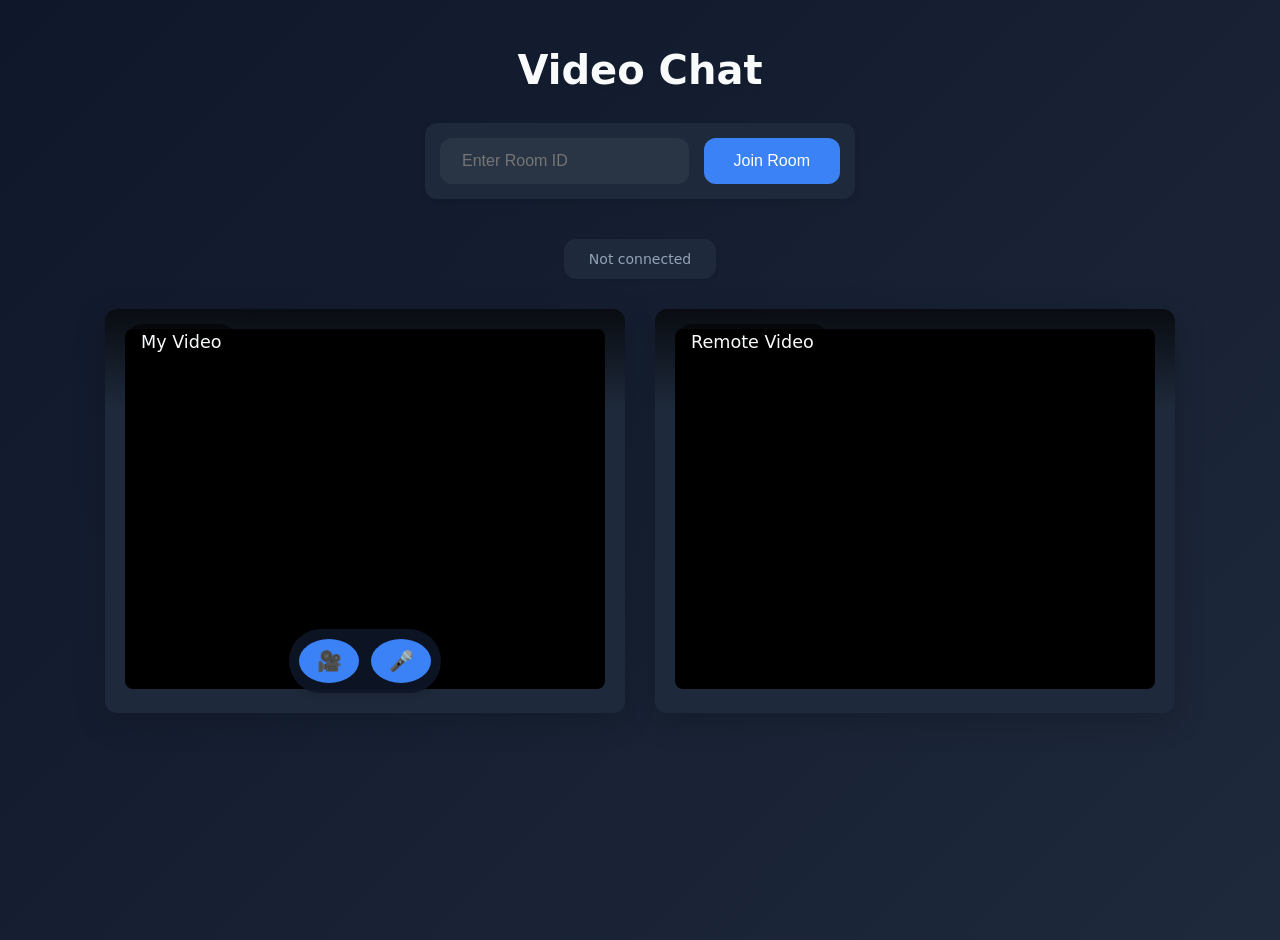
==== web/static/index.html @ 14f8e8af "feat(ui): add WebRTC front-end with video chat interface and signaling logic" ====
<!DOCTYPE html>
<html lang="en">
  <head>
    <meta charset="UTF-8" />
    <meta name="viewport" content="width=device-width, initial-scale=1.0" />
    <title>WebRTC Video Chat</title>
    <style>
      :root {
        --bg-color: #0f172a;
        --surface-color: #1e293b;
        --primary-color: #3b82f6;
        --primary-hover: #2563eb;
        --danger-color: #ef4444;
        --danger-hover: #dc2626;
        --text-color: #f8fafc;
        --text-secondary: #94a3b8;
        --border-radius: 12px;
      }

      body {
        font-family: "Segoe UI", -apple-system, system-ui, sans-serif;
        margin: 0;
        min-height: 100vh;
        padding: 20px;
        display: flex;
        flex-direction: column;
        align-items: center;
        background: linear-gradient(135deg, var(--bg-color), #1e293b);
        color: var(--text-color);
      }

      h1 {
        font-size: 2.5rem;
        margin-bottom: 30px;
        color: var(--text-color);
        text-align: center;
        font-weight: 600;
        text-shadow: 0 2px 4px rgba(0, 0, 0, 0.1);
      }

      .video-container {
        display: flex;
        gap: 30px;
        margin: 20px 0;
        flex-wrap: wrap;
        justify-content: center;
        width: 100%;
        max-width: 1200px;
      }

      .video-wrapper {
        background-color: var(--surface-color);
        padding: 20px;
        border-radius: var(--border-radius);
        box-shadow: 0 8px 32px rgba(0, 0, 0, 0.2);
        position: relative;
        width: 480px;
        transition: transform 0.3s ease;
      }

      .video-wrapper:hover {
        transform: translateY(-5px);
      }

      video {
        width: 100%;
        height: 360px;
        background-color: #000;
        border-radius: calc(var(--border-radius) - 4px);
        object-fit: cover;
      }

      .video-title {
        position: absolute;
        top: 15px;
        left: 20px;
        margin: 0;
        color: var(--text-color);
        font-size: 1.1rem;
        font-weight: 500;
        z-index: 10;
        text-shadow: 0 1px 2px rgba(0, 0, 0, 0.3);
        background: rgba(0, 0, 0, 0.5);
        padding: 8px 16px;
        border-radius: 20px;
      }

      .video-controls {
        position: absolute;
        bottom: 20px;
        left: 50%;
        transform: translateX(-50%);
        display: flex;
        gap: 12px;
        background: rgba(15, 23, 42, 0.85);
        padding: 10px;
        border-radius: 50px;
        backdrop-filter: blur(8px);
        box-shadow: 0 4px 6px rgba(0, 0, 0, 0.1);
        z-index: 10;
      }

      .control-button {
        width: 44px;
        height: 44px;
        border-radius: 50%;
        border: none;
        cursor: pointer;
        background-color: var(--primary-color);
        color: white;
        display: flex;
        align-items: center;
        justify-content: center;
        transition: all 0.2s ease;
        font-size: 20px;
      }

      .control-button:hover {
        background-color: var(--primary-hover);
        transform: scale(1.05);
      }

      .control-button.off {
        background-color: var(--danger-color);
      }

      .control-button.off:hover {
        background-color: var(--danger-hover);
      }

      .join-controls {
        margin-bottom: 30px;
        display: flex;
        gap: 15px;
        width: 100%;
        max-width: 400px;
        background: var(--surface-color);
        padding: 15px;
        border-radius: var(--border-radius);
        box-shadow: 0 4px 6px rgba(0, 0, 0, 0.1);
      }

      input {
        flex: 1;
        padding: 12px 20px;
        border: 2px solid transparent;
        border-radius: var(--border-radius);
        font-size: 16px;
        background-color: rgba(255, 255, 255, 0.05);
        color: var(--text-color);
        transition: all 0.3s ease;
      }

      input:focus {
        outline: none;
        border-color: var(--primary-color);
        background-color: rgba(255, 255, 255, 0.1);
      }

      button {
        padding: 12px 30px;
        border: none;
        border-radius: var(--border-radius);
        background-color: var(--primary-color);
        color: white;
        font-size: 16px;
        font-weight: 500;
        cursor: pointer;
        transition: all 0.3s ease;
      }

      button:hover {
        background-color: var(--primary-hover);
        transform: translateY(-2px);
        box-shadow: 0 4px 12px rgba(59, 130, 246, 0.4);
      }

      .status {
        margin: 10px 0;
        padding: 12px 25px;
        border-radius: var(--border-radius);
        background-color: var(--surface-color);
        color: var(--text-secondary);
        font-size: 14px;
        box-shadow: 0 2px 4px rgba(0, 0, 0, 0.1);
      }

      /* Icon styles */
      #videoBtn::before,
      #mainVideoBtn::before {
        content: "🎥";
      }

      #audioBtn::before,
      #mainAudioBtn::before {
        content: "🎤";
      }

      #videoBtn.off::before,
      #mainVideoBtn.off::before {
        content: "�";
      }

      #audioBtn.off::before,
      #mainAudioBtn.off::before {
        content: "🔇";
      }

      /* Gradient overlay for videos */
      .video-overlay {
        position: absolute;
        top: 0;
        left: 0;
        right: 0;
        height: 100px;
        background: linear-gradient(rgba(0, 0, 0, 0.7), transparent);
        border-radius: var(--border-radius) var(--border-radius) 0 0;
        pointer-events: none;
      }
    </style>
  </head>
  <body>
    <h1>Video Chat</h1>

    <div class="join-controls">
      <input type="text" id="roomId" placeholder="Enter Room ID" />
      <button onclick="joinRoom()">Join Room</button>
    </div>

    <div id="connectionStatus" class="status">Not connected</div>

    <div class="video-container">
      <div class="video-wrapper">
        <div class="video-overlay"></div>
        <div class="video-title">My Video</div>
        <video id="localVideo" autoplay playsinline muted></video>
        <div class="video-controls">
          <button
            class="control-button"
            id="videoBtn"
            onclick="toggleVideo()"
            title="Toggle Video"
          ></button>
          <button
            class="control-button"
            id="audioBtn"
            onclick="toggleAudio()"
            title="Toggle Audio"
          ></button>
        </div>
      </div>
      <div class="video-wrapper">
        <div class="video-overlay"></div>
        <div class="video-title">Remote Video</div>
        <video id="remoteVideo" autoplay playsinline></video>
      </div>
    </div>

    <script src="js/webrtc.js"></script>
  </body>
</html>
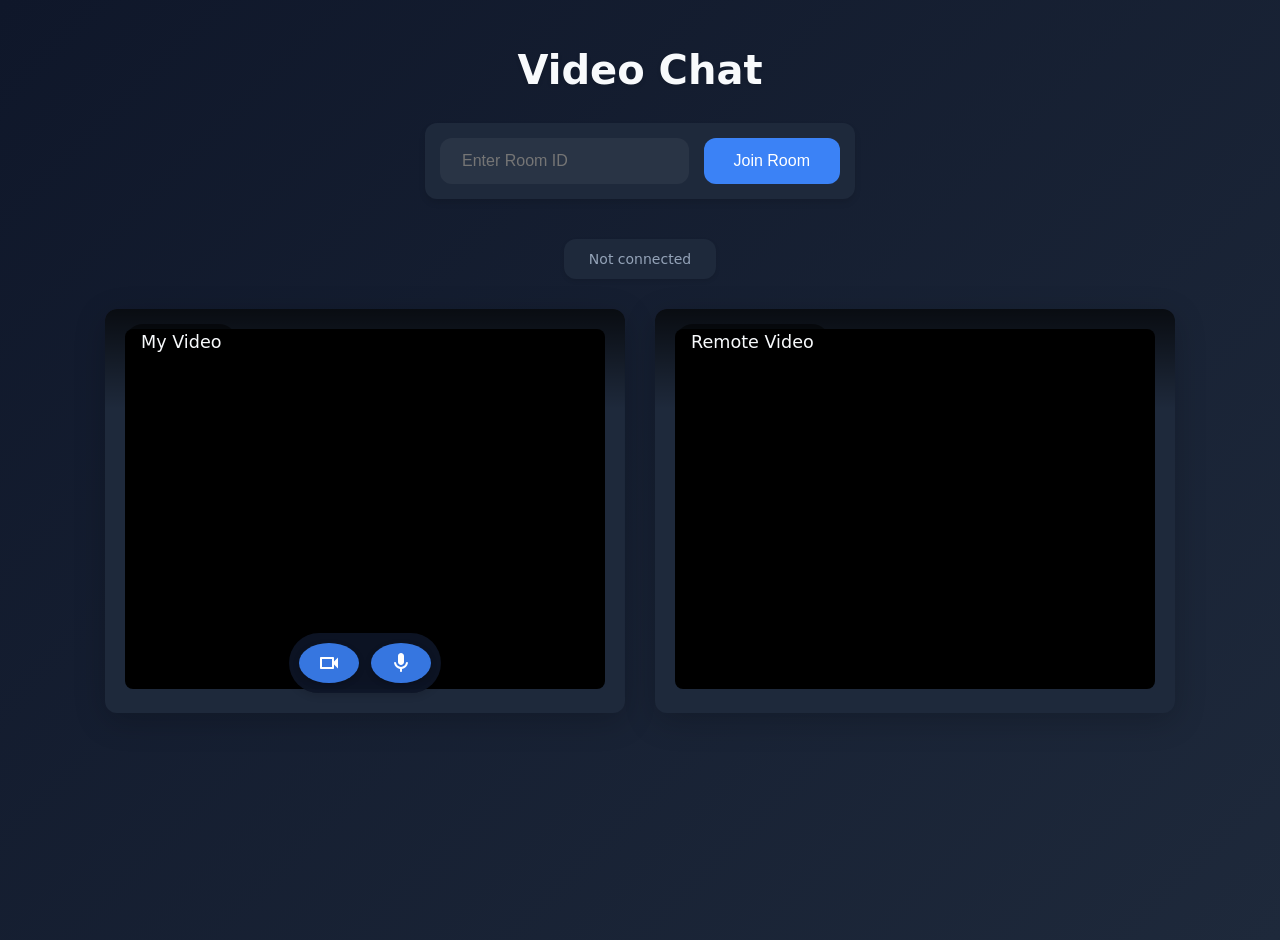
==== commit bfe0b606: "UI: Improved button design and icon behavior for video/audio controls" ====
--- a/web/static/index.html
+++ b/web/static/index.html
@@ -1,3 +1,267 @@
+<!-- <!DOCTYPE html>
+<html lang="en">
+  <head>
+    <meta charset="UTF-8" />
+    <meta name="viewport" content="width=device-width, initial-scale=1.0" />
+    <title>WebRTC Video Chat</title>
+    <style>
+      :root {
+        --bg-color: #0f172a;
+        --surface-color: #1e293b;
+        --primary-color: #3b82f6;
+        --primary-hover: #2563eb;
+        --danger-color: #ef4444;
+        --danger-hover: #dc2626;
+        --text-color: #f8fafc;
+        --text-secondary: #94a3b8;
+        --border-radius: 12px;
+      }
+
+      body {
+        font-family: "Segoe UI", -apple-system, system-ui, sans-serif;
+        margin: 0;
+        min-height: 100vh;
+        padding: 20px;
+        display: flex;
+        flex-direction: column;
+        align-items: center;
+        background: linear-gradient(135deg, var(--bg-color), #1e293b);
+        color: var(--text-color);
+      }
+
+      h1 {
+        font-size: 2.5rem;
+        margin-bottom: 30px;
+        color: var(--text-color);
+        text-align: center;
+        font-weight: 600;
+        text-shadow: 0 2px 4px rgba(0, 0, 0, 0.1);
+      }
+
+      .video-container {
+        display: flex;
+        gap: 30px;
+        margin: 20px 0;
+        flex-wrap: wrap;
+        justify-content: center;
+        width: 100%;
+        max-width: 1200px;
+      }
+
+      .video-wrapper {
+        background-color: var(--surface-color);
+        padding: 20px;
+        border-radius: var(--border-radius);
+        box-shadow: 0 8px 32px rgba(0, 0, 0, 0.2);
+        position: relative;
+        width: 480px;
+        transition: transform 0.3s ease;
+      }
+
+      .video-wrapper:hover {
+        transform: translateY(-5px);
+      }
+
+      video {
+        width: 100%;
+        height: 360px;
+        background-color: #000;
+        border-radius: calc(var(--border-radius) - 4px);
+        object-fit: cover;
+      }
+
+      .video-title {
+        position: absolute;
+        top: 15px;
+        left: 20px;
+        margin: 0;
+        color: var(--text-color);
+        font-size: 1.1rem;
+        font-weight: 500;
+        z-index: 10;
+        text-shadow: 0 1px 2px rgba(0, 0, 0, 0.3);
+        background: rgba(0, 0, 0, 0.5);
+        padding: 8px 16px;
+        border-radius: 20px;
+      }
+
+      .video-controls {
+        position: absolute;
+        bottom: 20px;
+        left: 50%;
+        transform: translateX(-50%);
+        display: flex;
+        gap: 12px;
+        background: rgba(15, 23, 42, 0.85);
+        padding: 10px;
+        border-radius: 50px;
+        backdrop-filter: blur(8px);
+        box-shadow: 0 4px 6px rgba(0, 0, 0, 0.1);
+        z-index: 10;
+      }
+
+      .control-button {
+        width: 40px;
+        height: 40px;
+        border-radius: 50%;
+        border: none;
+        cursor: pointer;
+        background-color: rgba(59, 130, 246, 0.9);
+        display: flex;
+        align-items: center;
+        justify-content: center;
+        transition: all 0.2s ease;
+        box-shadow: 0 2px 6px rgba(0, 0, 0, 0.2);
+      }
+
+      .control-button:hover {
+        background-color: rgba(37, 99, 235, 1);
+        transform: translateY(-2px);
+        box-shadow: 0 4px 12px rgba(0, 0, 0, 0.3);
+      }
+
+      .control-button.off {
+        background-color: rgba(239, 68, 68, 0.9);
+      }
+
+      .control-button.off:hover {
+        background-color: rgba(220, 38, 38, 1);
+      }
+
+      .join-controls {
+        margin-bottom: 30px;
+        display: flex;
+        gap: 15px;
+        width: 100%;
+        max-width: 400px;
+        background: var(--surface-color);
+        padding: 15px;
+        border-radius: var(--border-radius);
+        box-shadow: 0 4px 6px rgba(0, 0, 0, 0.1);
+      }
+
+      input {
+        flex: 1;
+        padding: 12px 20px;
+        border: 2px solid transparent;
+        border-radius: var(--border-radius);
+        font-size: 16px;
+        background-color: rgba(255, 255, 255, 0.05);
+        color: var(--text-color);
+        transition: all 0.3s ease;
+      }
+
+      input:focus {
+        outline: none;
+        border-color: var(--primary-color);
+        background-color: rgba(255, 255, 255, 0.1);
+      }
+
+      button {
+        padding: 12px 30px;
+        border: none;
+        border-radius: var(--border-radius);
+        background-color: var(--primary-color);
+        color: white;
+        font-size: 16px;
+        font-weight: 500;
+        cursor: pointer;
+        transition: all 0.3s ease;
+      }
+
+      button:hover {
+        background-color: var(--primary-hover);
+        transform: translateY(-2px);
+        box-shadow: 0 4px 12px rgba(59, 130, 246, 0.4);
+      }
+
+      .status {
+        margin: 10px 0;
+        padding: 12px 25px;
+        border-radius: var(--border-radius);
+        background-color: var(--surface-color);
+        color: var(--text-secondary);
+        font-size: 14px;
+        box-shadow: 0 2px 4px rgba(0, 0, 0, 0.1);
+      }
+
+      /* Icon styles using SVG backgrounds */
+      .control-button {
+        background-position: center;
+        background-repeat: no-repeat;
+        background-size: 24px;
+      }
+
+      #videoBtn {
+        background-image: url("data:image/svg+xml,%3Csvg xmlns='http://www.w3.org/2000/svg' viewBox='0 0 24 24' fill='white'%3E%3Cpath d='M21 6.5l-4 4V7c0-.55-.45-1-1-1H9.82L21 17.18V6.5zM3.27 2L2 3.27 4.73 6H4c-.55 0-1 .45-1 1v10c0 .55.45 1 1 1h12c.21 0 .39-.08.54-.18L19.73 21 21 19.73 3.27 2z'/%3E%3C/svg%3E");
+      }
+
+      #videoBtn.off {
+        background-image: url("data:image/svg+xml,%3Csvg xmlns='http://www.w3.org/2000/svg' viewBox='0 0 24 24' fill='white'%3E%3Cpath d='M15 8v8H5V8h10m1-2H4c-.55 0-1 .45-1 1v10c0 .55.45 1 1 1h12c.55 0 1-.45 1-1v-3.5l4 4v-11l-4 4V7c0-.55-.45-1-1-1z'/%3E%3C/svg%3E");
+      }
+
+      #audioBtn {
+        background-image: url("data:image/svg+xml,%3Csvg xmlns='http://www.w3.org/2000/svg' viewBox='0 0 24 24' fill='white'%3E%3Cpath d='M19 11h-1.7c0 .74-.16 1.43-.43 2.05l1.23 1.23c.56-.98.9-2.09.9-3.28zm-4.02.17c0-.06.02-.11.02-.17V5c0-1.66-1.34-3-3-3S9 3.34 9 5v.18l5.98 5.99zM4.27 3L3 4.27l6.01 6.01V11c0 1.66 1.33 3 2.99 3 .22 0 .44-.03.65-.08l1.66 1.66c-.71.33-1.5.52-2.31.52-2.76 0-5.3-2.1-5.3-5.1H5c0 3.41 2.72 6.23 6 6.72V20h2v-2.08c.93-.13 1.81-.45 2.59-.92l4.14 4.14L21 19.87 4.27 3z'/%3E%3C/svg%3E");
+      }
+
+      #audioBtn.off {
+        background-image: url("data:image/svg+xml,%3Csvg xmlns='http://www.w3.org/2000/svg' viewBox='0 0 24 24' fill='white'%3E%3Cpath d='M12 14c1.66 0 3-1.34 3-3V5c0-1.66-1.34-3-3-3S9 3.34 9 5v6c0 1.66 1.34 3 3 3zm5.91-3c-.49 0-.9.36-.98.85C16.52 14.2 14.47 16 12 16s-4.52-1.8-4.93-4.15c-.08-.49-.49-.85-.98-.85-.61 0-1.09.54-1 1.14.49 3 2.89 5.35 5.91 5.78V20c0 .55.45 1 1 1s1-.45 1-1v-2.08c3.02-.43 5.42-2.78 5.91-5.78.1-.6-.39-1.14-1-1.14z'/%3E%3C/svg%3E");
+      }
+
+      /* Gradient overlay for videos */
+      .video-overlay {
+        position: absolute;
+        top: 0;
+        left: 0;
+        right: 0;
+        height: 100px;
+        background: linear-gradient(rgba(0, 0, 0, 0.7), transparent);
+        border-radius: var(--border-radius) var(--border-radius) 0 0;
+        pointer-events: none;
+      }
+    </style>
+  </head>
+  <body>
+    <h1>Video Chat</h1>
+
+    <div class="join-controls">
+      <input type="text" id="roomId" placeholder="Enter Room ID" />
+      <button onclick="joinRoom()">Join Room</button>
+    </div>
+
+    <div id="connectionStatus" class="status">Not connected</div>
+
+    <div class="video-container">
+      <div class="video-wrapper">
+        <div class="video-overlay"></div>
+        <div class="video-title">My Video</div>
+        <video id="localVideo" autoplay playsinline muted></video>
+        <div class="video-controls">
+          <button
+            class="control-button"
+            id="videoBtn"
+            onclick="toggleVideo()"
+            aria-label="Toggle Video"
+          ></button>
+          <button
+            class="control-button"
+            id="audioBtn"
+            onclick="toggleAudio()"
+            aria-label="Toggle Audio"
+          ></button>
+        </div>
+      </div>
+      <div class="video-wrapper">
+        <div class="video-overlay"></div>
+        <div class="video-title">Remote Video</div>
+        <video id="remoteVideo" autoplay playsinline></video>
+      </div>
+    </div>
+
+    <script src="js/webrtc.js"></script>
+  </body>
+</html> -->
+
 <!DOCTYPE html>
 <html lang="en">
   <head>
@@ -101,31 +365,34 @@
       }
 
       .control-button {
-        width: 44px;
-        height: 44px;
+        width: 40px;
+        height: 40px;
         border-radius: 50%;
         border: none;
         cursor: pointer;
-        background-color: var(--primary-color);
-        color: white;
+        background-color: rgba(59, 130, 246, 0.9);
         display: flex;
         align-items: center;
         justify-content: center;
         transition: all 0.2s ease;
-        font-size: 20px;
+        box-shadow: 0 2px 6px rgba(0, 0, 0, 0.2);
+        background-position: center;
+        background-repeat: no-repeat;
+        background-size: 24px;
       }
 
       .control-button:hover {
-        background-color: var(--primary-hover);
-        transform: scale(1.05);
+        background-color: rgba(37, 99, 235, 1);
+        transform: translateY(-2px);
+        box-shadow: 0 4px 12px rgba(0, 0, 0, 0.3);
       }
 
       .control-button.off {
-        background-color: var(--danger-color);
+        background-color: rgba(239, 68, 68, 0.9);
       }
 
       .control-button.off:hover {
-        background-color: var(--danger-hover);
+        background-color: rgba(220, 38, 38, 1);
       }
 
       .join-controls {
@@ -185,25 +452,24 @@
         box-shadow: 0 2px 4px rgba(0, 0, 0, 0.1);
       }
 
-      /* Icon styles */
-      #videoBtn::before,
-      #mainVideoBtn::before {
-        content: "🎥";
-      }
-
-      #audioBtn::before,
-      #mainAudioBtn::before {
-        content: "🎤";
-      }
-
-      #videoBtn.off::before,
-      #mainVideoBtn.off::before {
-        content: "�";
-      }
-
-      #audioBtn.off::before,
-      #mainAudioBtn.off::before {
-        content: "🔇";
+      /* Video button icons - ON state (camera on) */
+      #videoBtn {
+        background-image: url("data:image/svg+xml,%3Csvg xmlns='http://www.w3.org/2000/svg' viewBox='0 0 24 24' fill='white'%3E%3Cpath d='M15 8v8H5V8h10m1-2H4c-.55 0-1 .45-1 1v10c0 .55.45 1 1 1h12c.55 0 1-.45 1-1v-3.5l4 4v-11l-4 4V7c0-.55-.45-1-1-1z'/%3E%3C/svg%3E");
+      }
+
+      /* Video button icons - OFF state (camera off with slash) */
+      #videoBtn.off {
+        background-image: url("data:image/svg+xml,%3Csvg xmlns='http://www.w3.org/2000/svg' viewBox='0 0 24 24' fill='white'%3E%3Cpath d='M21 6.5l-4 4V7c0-.55-.45-1-1-1H9.82L21 17.18V6.5zM3.27 2L2 3.27 4.73 6H4c-.55 0-1 .45-1 1v10c0 .55.45 1 1 1h12c.21 0 .39-.08.54-.18L19.73 21 21 19.73 3.27 2z'/%3E%3C/svg%3E");
+      }
+
+      /* Audio button icons - ON state (mic on) */
+      #audioBtn {
+        background-image: url("data:image/svg+xml,%3Csvg xmlns='http://www.w3.org/2000/svg' viewBox='0 0 24 24' fill='white'%3E%3Cpath d='M12 14c1.66 0 3-1.34 3-3V5c0-1.66-1.34-3-3-3S9 3.34 9 5v6c0 1.66 1.34 3 3 3zm5.91-3c-.49 0-.9.36-.98.85C16.52 14.2 14.47 16 12 16s-4.52-1.8-4.93-4.15c-.08-.49-.49-.85-.98-.85-.61 0-1.09.54-1 1.14.49 3 2.89 5.35 5.91 5.78V20c0 .55.45 1 1 1s1-.45 1-1v-2.08c3.02-.43 5.42-2.78 5.91-5.78.1-.6-.39-1.14-1-1.14z'/%3E%3C/svg%3E");
+      }
+
+      /* Audio button icons - OFF state (mic off with slash) */
+      #audioBtn.off {
+        background-image: url("data:image/svg+xml,%3Csvg xmlns='http://www.w3.org/2000/svg' viewBox='0 0 24 24' fill='white'%3E%3Cpath d='M19 11h-1.7c0 .74-.16 1.43-.43 2.05l1.23 1.23c.56-.98.9-2.09.9-3.28zm-4.02.17c0-.06.02-.11.02-.17V5c0-1.66-1.34-3-3-3S9 3.34 9 5v.18l5.98 5.99zM4.27 3L3 4.27l6.01 6.01V11c0 1.66 1.33 3 2.99 3 .22 0 .44-.03.65-.08l1.66 1.66c-.71.33-1.5.52-2.31.52-2.76 0-5.3-2.1-5.3-5.1H5c0 3.41 2.72 6.23 6 6.72V20h2v-2.08c.93-.13 1.81-.45 2.59-.92l4.14 4.14L21 19.87 4.27 3z'/%3E%3C/svg%3E");
       }
 
       /* Gradient overlay for videos */
@@ -239,13 +505,13 @@
             class="control-button"
             id="videoBtn"
             onclick="toggleVideo()"
-            title="Toggle Video"
+            aria-label="Toggle Video"
           ></button>
           <button
             class="control-button"
             id="audioBtn"
             onclick="toggleAudio()"
-            title="Toggle Audio"
+            aria-label="Toggle Audio"
           ></button>
         </div>
       </div>
@@ -256,6 +522,379 @@
       </div>
     </div>
 
-    <script src="js/webrtc.js"></script>
+    <script>
+      let localStream;
+      let peerConnection;
+      let ws;
+      let roomId;
+      let peerId;
+      let isVideoEnabled = true;
+      let isAudioEnabled = true;
+
+      const servers = {
+        iceServers: [
+          { urls: "stun:stun.l.google.com:19302" },
+          { urls: "stun:stun1.l.google.com:19302" },
+          { urls: "stun:stun2.l.google.com:19302" },
+          { urls: "stun:stun3.l.google.com:19302" },
+          { urls: "stun:stun4.l.google.com:19302" },
+        ],
+      };
+
+      const peerConfig = {
+        iceServers: servers.iceServers,
+        iceCandidatePoolSize: 10,
+      };
+
+      async function joinRoom() {
+        roomId = document.getElementById("roomId").value;
+        if (!roomId) {
+          alert("Please enter a room ID");
+          return;
+        }
+
+        peerId = Math.random().toString(36).substr(2, 9);
+
+        try {
+          localStream = await navigator.mediaDevices.getUserMedia({
+            video: true,
+            audio: true,
+          });
+          document.getElementById("localVideo").srcObject = localStream;
+
+          ws = new WebSocket(`ws://${window.location.host}/ws`);
+
+          await new Promise((resolve) => {
+            ws.onopen = () => resolve();
+          });
+
+          setupWebSocket();
+          createPeerConnection();
+
+          ws.send(
+            JSON.stringify({
+              type: "join",
+              roomId: roomId,
+              peerId: peerId,
+            })
+          );
+
+          document.getElementById("connectionStatus").textContent =
+            "Connected to room: " + roomId;
+          updateMediaButtons();
+        } catch (err) {
+          console.error("Error in join room:", err);
+          alert("Error joining room: " + err.message);
+        }
+      }
+
+      function setupWebSocket() {
+        ws.onmessage = async function (event) {
+          const message = JSON.parse(event.data);
+          console.log("Received message:", message.type);
+
+          switch (message.type) {
+            case "peer-joined":
+              console.log("Peer joined:", message.peerId);
+              if (peerId > message.peerId) {
+                try {
+                  console.log(
+                    "Creating offer as initiator for peer:",
+                    message.peerId
+                  );
+                  if (
+                    !peerConnection ||
+                    peerConnection.connectionState === "closed"
+                  ) {
+                    createPeerConnection();
+                  }
+
+                  const offer = await peerConnection.createOffer({
+                    offerToReceiveAudio: true,
+                    offerToReceiveVideo: true,
+                  });
+
+                  console.log("Setting local description:", offer.type);
+                  await peerConnection.setLocalDescription(offer);
+
+                  console.log("Sending offer to peer:", message.peerId);
+                  ws.send(
+                    JSON.stringify({
+                      type: "offer",
+                      roomId: roomId,
+                      peerId: message.peerId,
+                      payload: offer,
+                    })
+                  );
+                } catch (err) {
+                  console.error("Error creating offer:", err);
+                }
+              } else {
+                console.log("Waiting for offer from peer:", message.peerId);
+                if (!peerConnection) {
+                  createPeerConnection();
+                }
+              }
+              break;
+
+            case "offer":
+              await handleOffer(message);
+              break;
+
+            case "answer":
+              await handleAnswer(message);
+              break;
+
+            case "ice-candidate":
+              await handleIceCandidate(message);
+              break;
+
+            case "peer-left":
+              handlePeerLeft();
+              break;
+          }
+        };
+
+        ws.onerror = function (error) {
+          console.error("WebSocket Error:", error);
+        };
+
+        ws.onclose = function () {
+          console.log("WebSocket Connection Closed");
+        };
+      }
+
+      function createPeerConnection() {
+        if (peerConnection) {
+          peerConnection.close();
+        }
+
+        peerConnection = new RTCPeerConnection(peerConfig);
+        console.log("Created new peer connection");
+
+        localStream.getTracks().forEach((track) => {
+          const sender = peerConnection.addTrack(track, localStream);
+          console.log(
+            "Added local track:",
+            track.kind,
+            "with sender:",
+            sender.toString()
+          );
+        });
+
+        peerConnection.onicecandidate = (event) => {
+          if (event.candidate) {
+            console.log("New ICE candidate:", event.candidate.type);
+            ws.send(
+              JSON.stringify({
+                type: "ice-candidate",
+                roomId: roomId,
+                peerId: peerId,
+                payload: event.candidate,
+              })
+            );
+          } else {
+            console.log("All ICE candidates gathered");
+          }
+        };
+
+        peerConnection.onconnectionstatechange = () => {
+          const state = peerConnection.connectionState;
+          console.log("Connection state changed:", state);
+          document.getElementById("connectionStatus").textContent =
+            "Connection state: " + state;
+
+          if (state === "failed") {
+            console.log("Connection failed, restarting peer connection");
+            createPeerConnection();
+          }
+        };
+
+        peerConnection.oniceconnectionstatechange = () => {
+          const state = peerConnection.iceConnectionState;
+          console.log("ICE connection state:", state);
+
+          if (state === "disconnected" || state === "failed") {
+            console.log("ICE connection failed, checking tracks");
+            checkAndRestartTracks();
+          }
+        };
+
+        peerConnection.onsignalingstatechange = () => {
+          console.log("Signaling state:", peerConnection.signalingState);
+        };
+
+        peerConnection.ontrack = (event) => {
+          console.log(
+            "Received remote track:",
+            event.track.kind,
+            "streams:",
+            event.streams.length
+          );
+
+          const remoteVideo = document.getElementById("remoteVideo");
+          if (!remoteVideo.srcObject) {
+            remoteVideo.srcObject = new MediaStream();
+          }
+
+          const stream = remoteVideo.srcObject;
+          if (!stream.getTracks().some((t) => t.id === event.track.id)) {
+            stream.addTrack(event.track);
+            console.log("Added track to remote stream:", event.track.kind);
+          }
+
+          event.track.onmute = () =>
+            console.log("Remote track muted:", event.track.kind);
+          event.track.onunmute = () =>
+            console.log("Remote track unmuted:", event.track.kind);
+          event.track.onended = () =>
+            console.log("Remote track ended:", event.track.kind);
+        };
+      }
+
+      async function handleOffer(message) {
+        try {
+          console.log("Handling offer from peer:", message.peerId);
+
+          if (!peerConnection || peerConnection.signalingState === "closed") {
+            console.log("Creating new peer connection for offer");
+            createPeerConnection();
+          }
+
+          if (peerConnection.signalingState !== "stable") {
+            console.log("Signaling state not stable, resetting connection");
+            await Promise.all([
+              peerConnection.setLocalDescription({ type: "rollback" }),
+              peerConnection.setRemoteDescription(
+                new RTCSessionDescription(message.payload)
+              ),
+            ]);
+          } else {
+            await peerConnection.setRemoteDescription(
+              new RTCSessionDescription(message.payload)
+            );
+          }
+
+          console.log("Creating answer");
+          const answer = await peerConnection.createAnswer();
+          console.log("Setting local description (answer)");
+          await peerConnection.setLocalDescription(answer);
+
+          console.log("Sending answer to peer:", message.peerId);
+          ws.send(
+            JSON.stringify({
+              type: "answer",
+              roomId: roomId,
+              peerId: message.peerId,
+              payload: answer,
+            })
+          );
+        } catch (err) {
+          console.error("Error handling offer:", err);
+        }
+      }
+
+      async function handleAnswer(message) {
+        try {
+          console.log("Handling answer from peer:", message.peerId);
+          if (peerConnection.signalingState === "have-local-offer") {
+            await peerConnection.setRemoteDescription(
+              new RTCSessionDescription(message.payload)
+            );
+            console.log("Set remote description from answer successfully");
+          } else {
+            console.warn(
+              "Received answer but peer connection is in state:",
+              peerConnection.signalingState
+            );
+          }
+        } catch (err) {
+          console.error("Error handling answer:", err);
+        }
+      }
+
+      async function handleIceCandidate(message) {
+        if (peerConnection && peerConnection.remoteDescription) {
+          try {
+            console.log("Adding ICE candidate from peer:", message.peerId);
+            await peerConnection.addIceCandidate(
+              new RTCIceCandidate(message.payload)
+            );
+            console.log("Added ICE candidate successfully");
+          } catch (e) {
+            console.error("Error adding received ice candidate:", e);
+          }
+        } else {
+          console.warn("Received ICE candidate but peer connection is not ready");
+        }
+      }
+
+      function handlePeerLeft() {
+        document.getElementById("remoteVideo").srcObject = null;
+        if (peerConnection) {
+          peerConnection.close();
+          peerConnection = null;
+        }
+      }
+
+      function toggleVideo() {
+        if (localStream) {
+          isVideoEnabled = !isVideoEnabled;
+          localStream.getVideoTracks().forEach((track) => {
+            track.enabled = isVideoEnabled;
+          });
+          updateMediaButtons();
+        }
+      }
+
+      function toggleAudio() {
+        if (localStream) {
+          isAudioEnabled = !isAudioEnabled;
+          localStream.getAudioTracks().forEach((track) => {
+            track.enabled = isAudioEnabled;
+          });
+          updateMediaButtons();
+        }
+      }
+
+      function updateMediaButtons() {
+        const videoBtn = document.getElementById("videoBtn");
+        const audioBtn = document.getElementById("audioBtn");
+
+        // Toggle the 'off' class to change icons
+        if (videoBtn) {
+          videoBtn.classList.toggle("off", !isVideoEnabled);
+          videoBtn.setAttribute("aria-label", isVideoEnabled ? "Turn Off Video" : "Turn On Video");
+        }
+
+        if (audioBtn) {
+          audioBtn.classList.toggle("off", !isAudioEnabled);
+          audioBtn.setAttribute("aria-label", isAudioEnabled ? "Mute Audio" : "Unmute Audio");
+        }
+      }
+
+      function checkAndRestartTracks() {
+        const remoteVideo = document.getElementById("remoteVideo");
+        const stream = remoteVideo.srcObject;
+
+        if (stream) {
+          const videoTrack = stream.getVideoTracks()[0];
+          const audioTrack = stream.getAudioTracks()[0];
+
+          console.log("Video track state:", videoTrack?.readyState);
+          console.log("Audio track state:", audioTrack?.readyState);
+
+          if (
+            videoTrack?.readyState === "ended" ||
+            audioTrack?.readyState === "ended"
+          ) {
+            console.log("Tracks ended, negotiating new connection");
+            if (peerConnection && peerConnection.connectionState === "connected") {
+              peerConnection.restartIce();
+            }
+          }
+        }
+      }
+    </script>
   </body>
-</html>
+</html>
